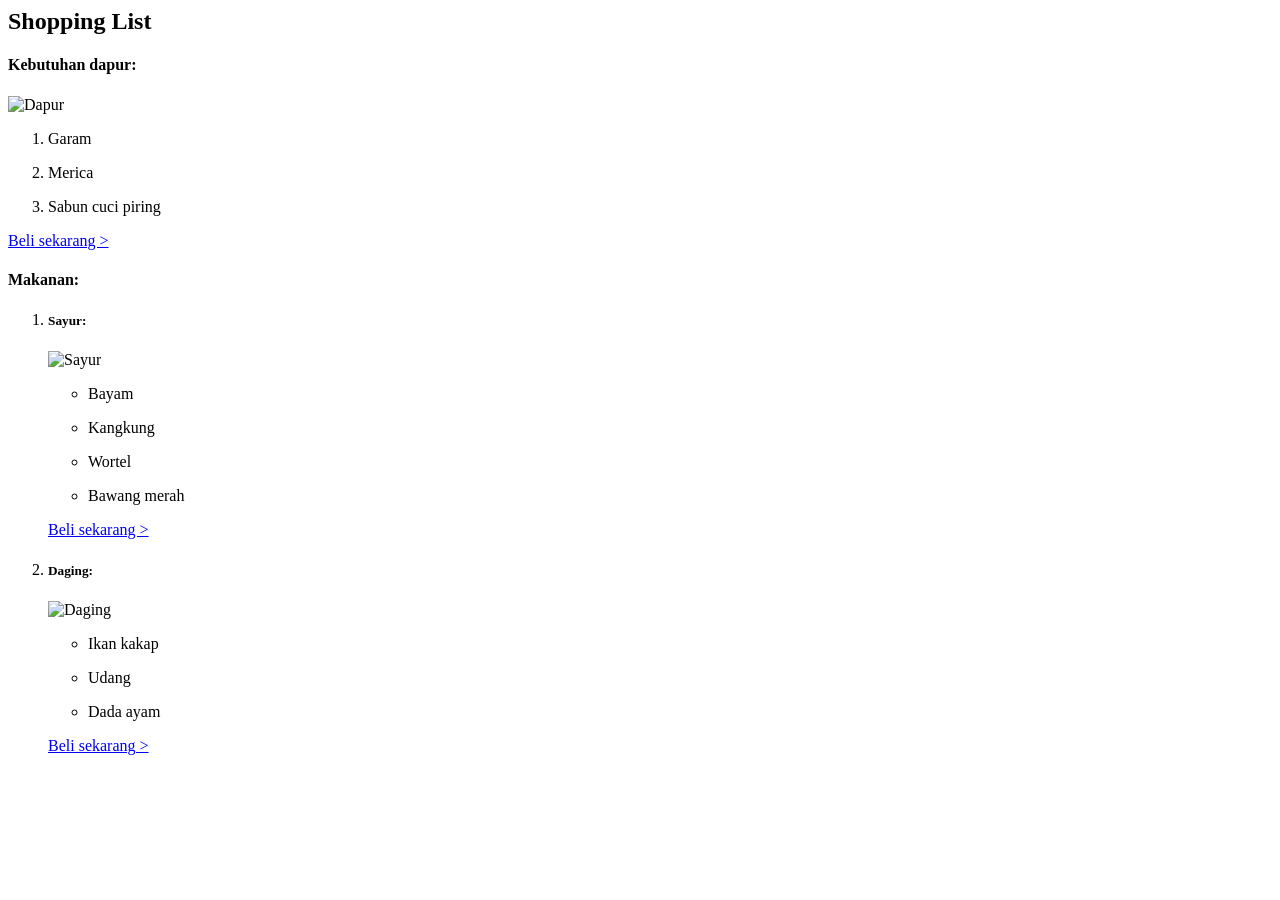
==== LatihanC2L18.html @ 92dcdb7e "Create LatihanC2L18.html" ====
<html lang="en">

<head>
    <meta charset="UTF-8">
    <meta http-equiv="X-UA-Compatible" content="IE=edge">
    <meta name="viewport" content="width=device-width, initial-scale=1.0">
    <link rel="stylesheet" href="css/LatihanC2L18.css">
    <title>LatihanC2L18</title>
</head>

<body>
    <div class="content">
        <h2>Shopping List</h2>
        <div class="list-parent">
            <div class="kategori">
                <h4>Kebutuhan dapur:</h4>
                <img src="images/dapur.jpg" alt="Dapur">
                <ol class="upper-roman">
                    <li>
                        <p>Garam</p>
                    </li>
                    <li>
                        <p>Merica</p>
                    </li>
                    <li>
                        <p>Sabun cuci piring</p>
                    </li>
                </ol>
                <a href="https://www.tokopedia.com/p/dapur" target="_blank" class="button">Beli sekarang ></a>
            </div>
            <div class="kategori">
                <h4>Makanan:</h4>
                <ol>
                    <li class="list-makanan">
                        <h5>Sayur:</h5>
                        <img src="images/sayur.jpg" alt="Sayur">
                        <ul class="square">
                            <li>
                                <p>Bayam</p>
                            </li>
                            <li>
                                <p>Kangkung</p>
                            </li>
                            <li>
                                <p>Wortel</p>
                            </li>
                            <li>
                                <p>Bawang merah</p>
                            </li>
                        </ul>
                        <a href="https://www.tokopedia.com/p/makanan-minuman/sayur-buah" target="_blank"
                            class="button">Beli sekarang ></a>
                    </li>
                    <li class="list-makanan">
                        <h5>Daging:</h5>
                        <img src="images/daging.jpg" alt="Daging">
                        <ul class="custom">
                            <li>
                                <p>Ikan kakap</p>
                            </li>
                            <li>
                                <p>Udang</p>
                            </li>
                            <li>
                                <p>Dada ayam</p>
                            </li>
                        </ul>
                        <a href="https://www.tokopedia.com/p/makanan-minuman/protein-telur" target="_blank"
                            class="button">Beli sekarang ></a>
                    </li>
                
                </ol>
            </div>

        </div>
    </div>
</body>


</html>
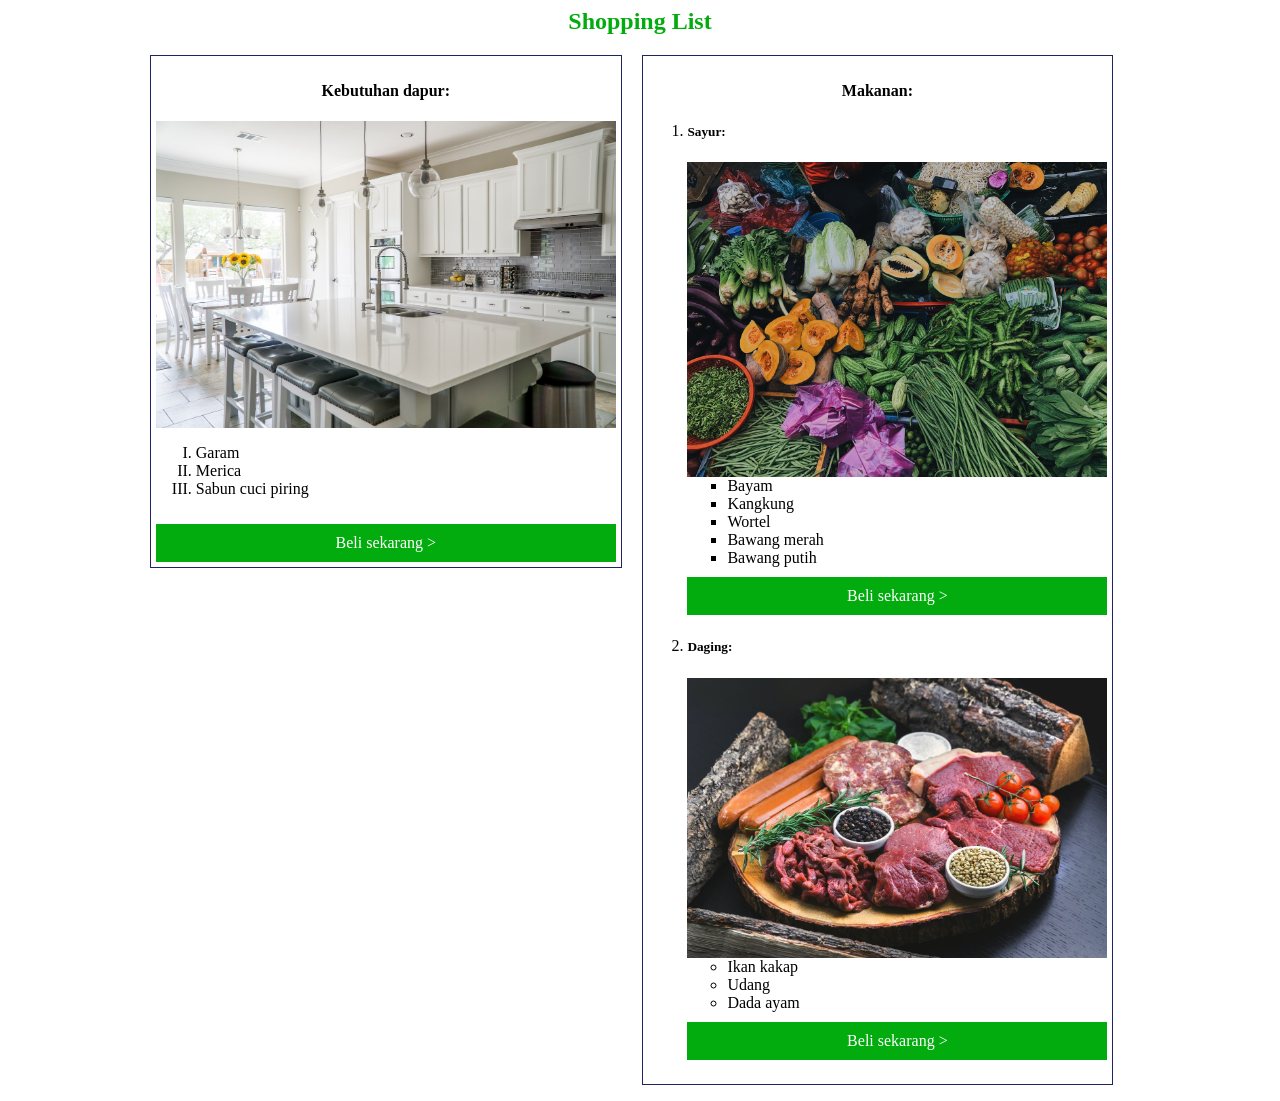
==== commit 643686a3: "bawang putih" ====
--- a/LatihanC2L18.html
+++ b/LatihanC2L18.html
@@ -47,6 +47,9 @@
                             <li>
                                 <p>Bawang merah</p>
                             </li>
+                            <li>
+                                <p>Bawang putih</p>
+                            </li>
                         </ul>
                         <a href="https://www.tokopedia.com/p/makanan-minuman/sayur-buah" target="_blank"
                             class="button">Beli sekarang ></a>
--- a/css/LatihanC2L18.css
+++ b/css/LatihanC2L18.css
@@ -0,0 +1,68 @@
+h2 {
+    color: #03AC0E;
+    text-align: center;
+}
+
+li p{
+    margin: 0;
+    padding: 0;
+}
+
+.list-parent {
+    width: 1000px;
+    margin: 0 auto;
+}
+
+.kategori {
+    width: 46%;
+    float: left;
+    border: 1px solid #212462;
+    margin: 0 10px;
+    padding: .3rem;
+    margin-bottom: 1rem;
+}
+
+.list-makanan {
+    margin: 20px 0;
+}
+
+.kategori h4 {
+    text-align: center;
+}
+
+.square {
+    list-style-type: square;
+}
+
+.upper-roman {
+    list-style-type: upper-roman;
+}
+
+.lower-alpha {
+    list-style-type: lower-alpha;
+}
+
+.custom {
+    list-style-image: url("../images/sqpurple.gif");
+}
+
+img {
+    width: 100%;
+    margin: 0 auto;
+    height: auto;
+}
+
+.button {
+    width: 100%;
+    background-color: #03AC0E;
+    display: inline-block;
+    text-align: center;
+    padding: 10px 0;
+    color: white;
+    text-decoration: none;
+    margin-top: 10px;
+}
+
+.button:hover{
+    background-color: #12883D;
+}
